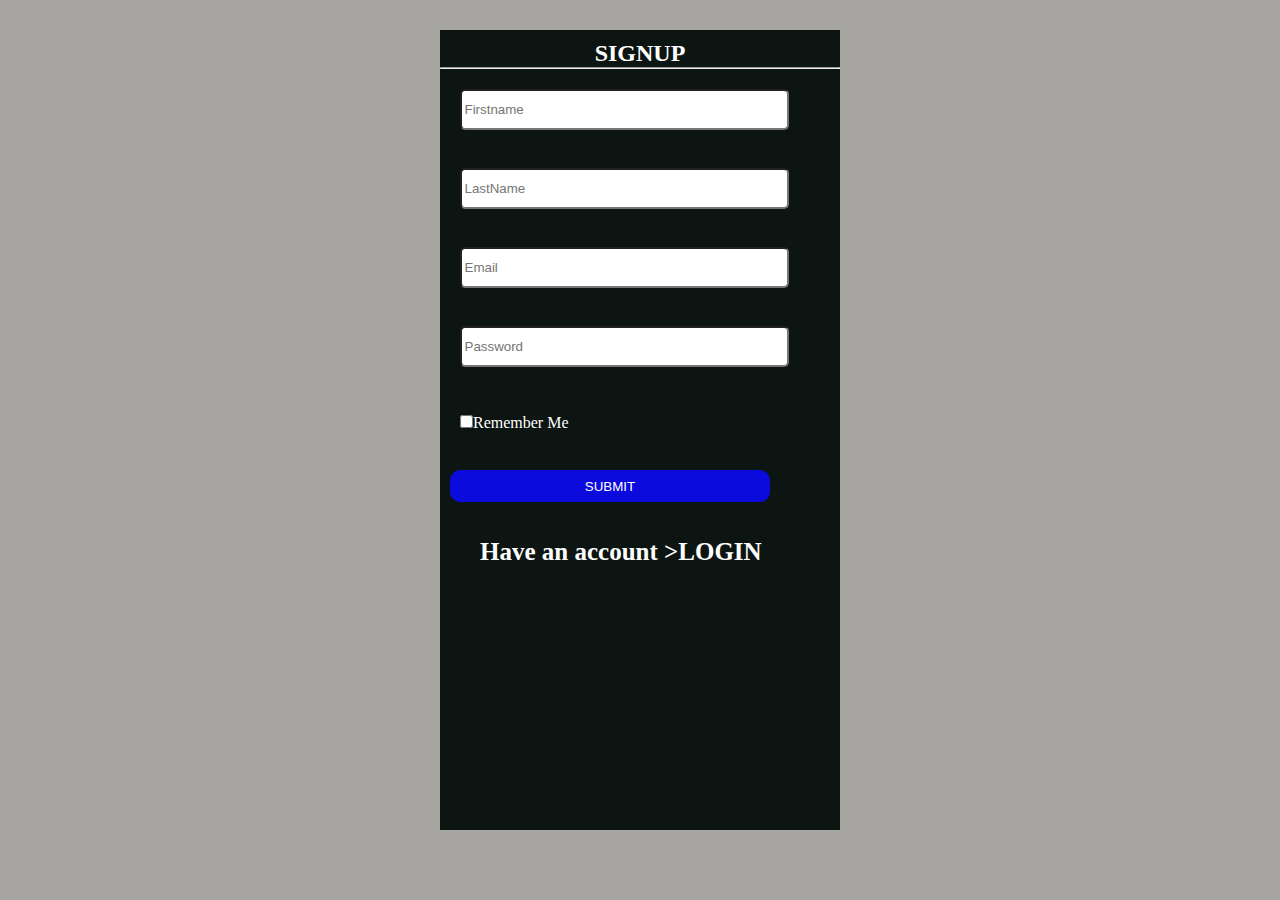
==== LOGIN/SIGNUP/index1.html @ 361a64a6 "login to sign up and vise versa" ====
<!DOCTYPE html>
<html lang="en">
<head>
    <meta charset="UTF-8">
    <meta http-equiv="X-UA-Compatible" content="IE=edge">
    <meta name="viewport" content="width=device-width, initial-scale=1.0">
    <title>SIGNUP</title>
    <link rel="stylesheet" href="../SIGNUP/style1.css">

</head>
<body>
    <div class="container">
        <h2>SIGNUP</h2><hr>
        <input class="inputs" type="text" placeholder="Firstname" required><br><br>
        <input class="inputs" type="text" placeholder="LastName" required><br><br>
        <input class="inputs" type="email" placeholder="Email" required><br><br>
        <input class="inputs" type="password" placeholder="Password" required><br><br>
        <input type="checkbox"><span>Remember Me</span><BR><BR>
        <button class="btn">SUBMIT</button><br><br><br>
        <a class="login">Have an account >LOGIN</a>
    </div>
</body>
<script src="script1.js"></script>
</html>
---- LOGIN/SIGNUP/style1.css ----
*{
    margin: 0;
    padding: 0;
}
body{
    display: flex;
    align-items: center;
    justify-content: center;
    background-color: rgb(166, 165, 162);

}
.container{
    margin-top: 30px;
    height: 800px;
    width: 400px;
    background-color:rgb(12, 21, 18)
}
h2{
    color: #fff;
    text-align: center;
    font-size: bold;
    margin-top: 10px;
}
.inputs{
    height: 32px;
    width: 80%;
    margin-top: 20px;
    margin-left: 20px;
    padding: 2.5px;
    border-radius: 5px;
}
input[type="checkbox"]{
    margin-left: 20px;
    color: #fff;
    margin-top: 30px;
}
input[type="checkbox"],span{
    color:#fff;
    margin-top: 30px;
}
.btn{
    background-color: rgb(11, 11, 222);
    color: #fff;
    width: 80%;
    height: 32px;
    margin-left: 10px;
    border: none;
    margin-top: 20px;
    border-radius: 10px;
}
.login{
    color: #fff;
    font-weight: bold;
    margin-top: 50px;;
    margin-left: 10%;
    cursor: pointer;
    font-size: 25px;

}
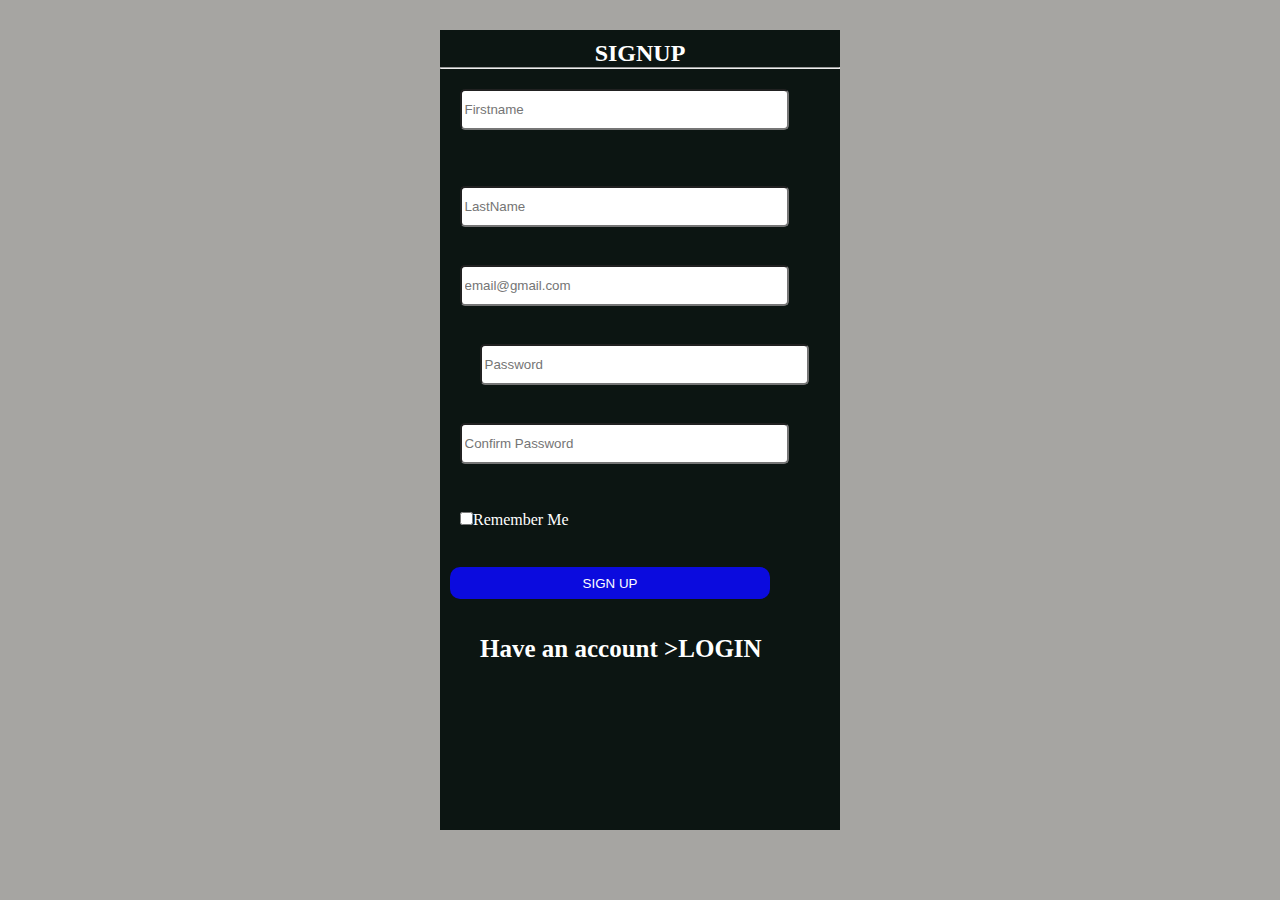
==== commit ef40c7b8: "validated my login form" ====
--- a/LOGIN/SIGNUP/index1.html
+++ b/LOGIN/SIGNUP/index1.html
@@ -11,12 +11,18 @@
 <body>
     <div class="container">
         <h2>SIGNUP</h2><hr>
-        <input class="inputs" type="text" placeholder="Firstname" required><br><br>
-        <input class="inputs" type="text" placeholder="LastName" required><br><br>
-        <input class="inputs" type="email" placeholder="Email" required><br><br>
-        <input class="inputs" type="password" placeholder="Password" required><br><br>
+        <input class="inputs" id="fName" type="text" placeholder="Firstname" required><br><br>
+        <span class="name"></span><br>
+
+        <input class="inputs" id="lName" type="text" placeholder="LastName" required><br><br>
+        <input class="inputs" id="email" type="email" placeholder="email@gmail.com" required><br><br>
+        <span class="spn"></span>
+        <input class="inputs" id="password" type="password" placeholder="Password" required><br><br>
+        <input class="inputs" id="cPassword" type="password" placeholder="Confirm Password" required><br><br>
+
         <input type="checkbox"><span>Remember Me</span><BR><BR>
-        <button class="btn">SUBMIT</button><br><br><br>
+        
+        <button class="btn">SIGN UP</button><br><br><br>
         <a class="login">Have an account >LOGIN</a>
     </div>
 </body>
--- a/LOGIN/SIGNUP/style1.css
+++ b/LOGIN/SIGNUP/style1.css
@@ -56,4 +56,8 @@
     cursor: pointer;
     font-size: 25px;
 
+}
+.spn{
+    text-align: center;
+    margin-left: 20px;
 }